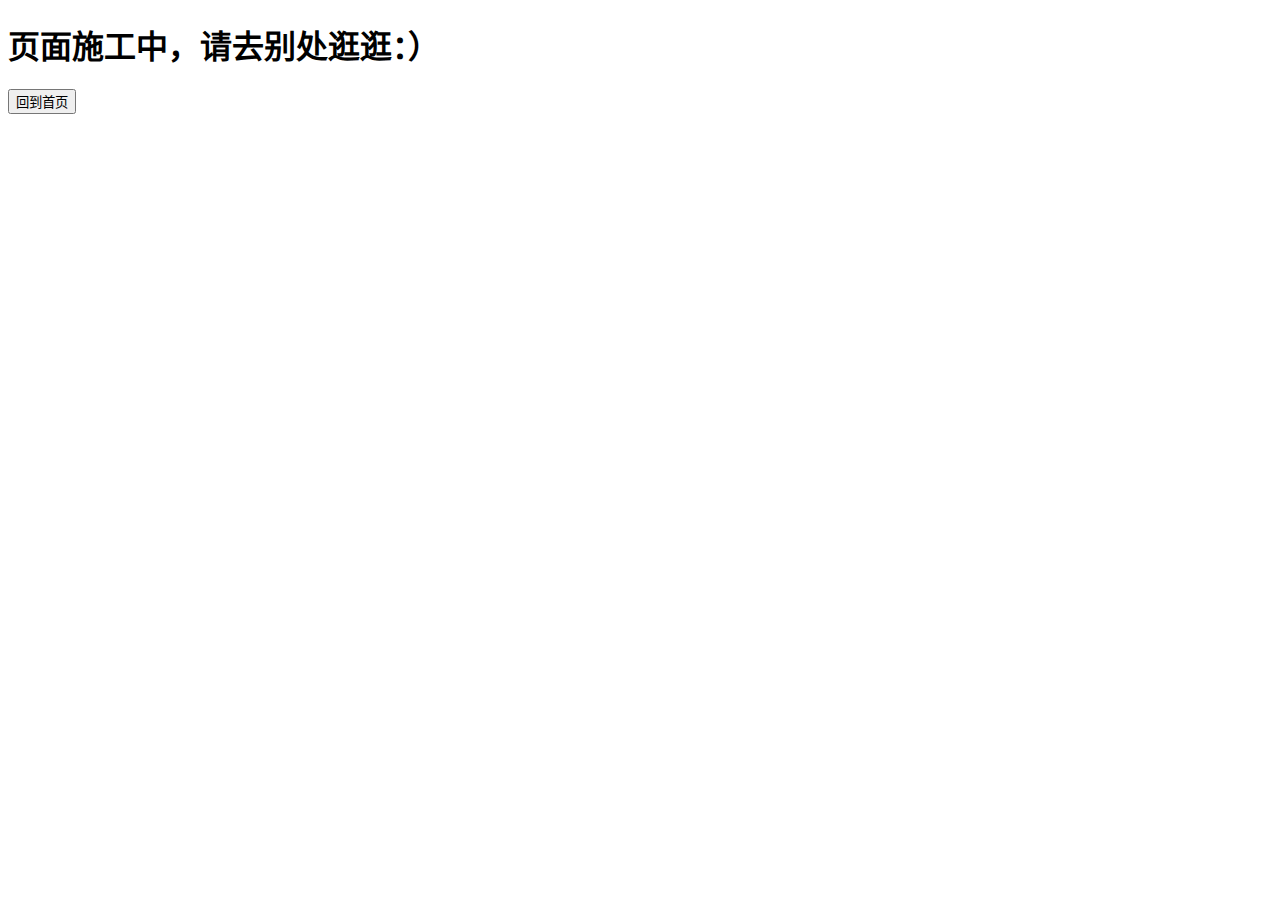
==== html/aboutUs.html @ 4ee762ad "Add files via upload" ====
<!DOCTYPE html>
<html lang="zh-cn">
  <head>
    <meta charset="UTF-8" />
    <meta name="viewport" content="width=device-width, initial-scale=1.0" />
    <title>About Us</title>
    <link rel="stylesheet" href="/nnjz/css/aboutus.css" />
  </head>
  <body>
    <h1>页面施工中，请去别处逛逛：）</h1>
    <a href="/nnjz/index.html"><button>回到首页</button></a>
  </body>
</html>
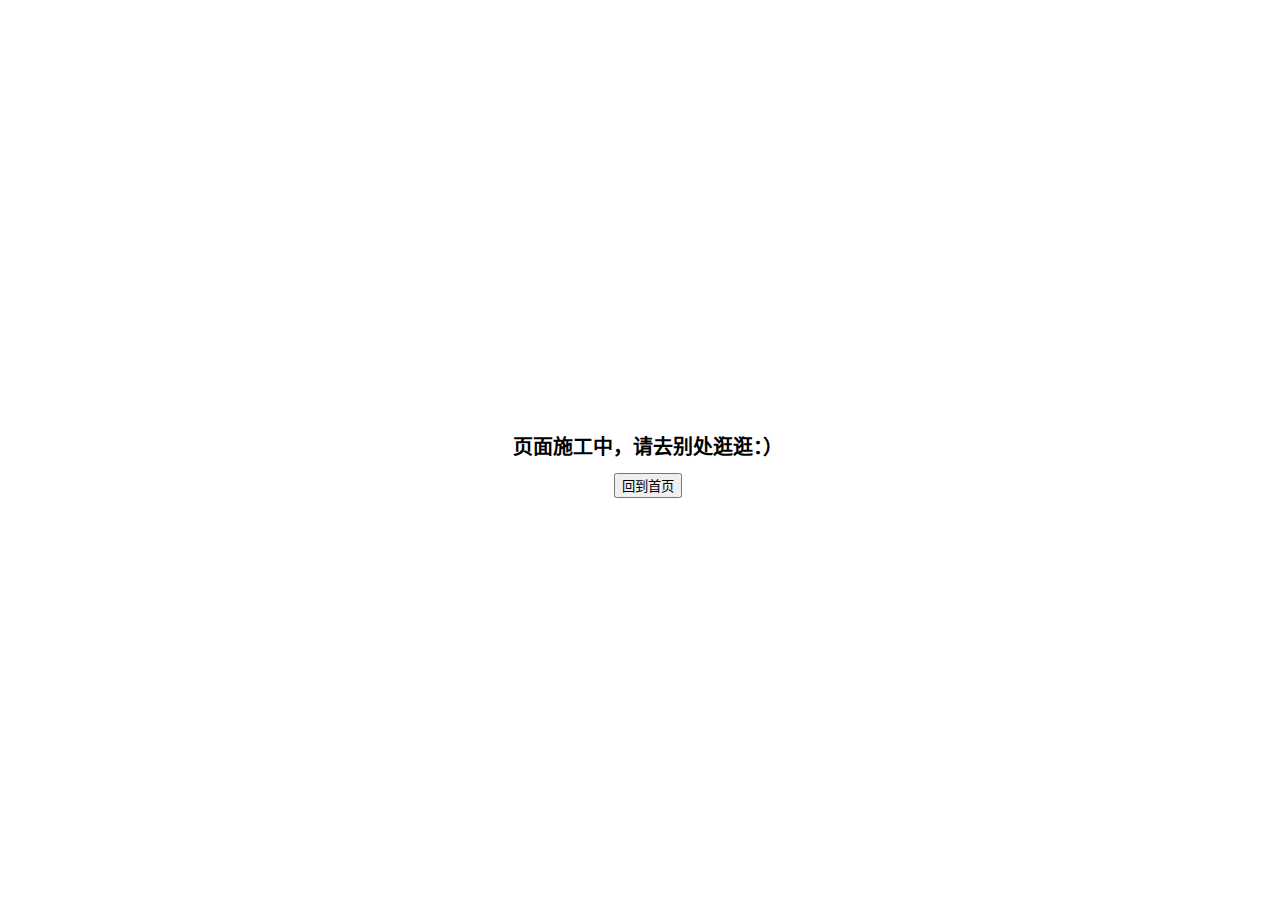
==== commit 3ce78bae: "Update aboutUs.html" ====
--- a/html/aboutUs.html
+++ b/html/aboutUs.html
@@ -4,7 +4,7 @@
     <meta charset="UTF-8" />
     <meta name="viewport" content="width=device-width, initial-scale=1.0" />
     <title>About Us</title>
-    <link rel="stylesheet" href="/nnjz/css/aboutus.css" />
+    <link rel="stylesheet" href="../css/aboutus.css" />
   </head>
   <body>
     <h1>页面施工中，请去别处逛逛：）</h1>
--- a/css/aboutus.css
+++ b/css/aboutus.css
@@ -0,0 +1,12 @@
+body {
+  height: 100vh;
+  width: 100vw;
+  display: flex;
+  flex-direction: column;
+  justify-content: center;
+  align-items: center;
+}
+
+h1 {
+  font-size: 20px;
+}
